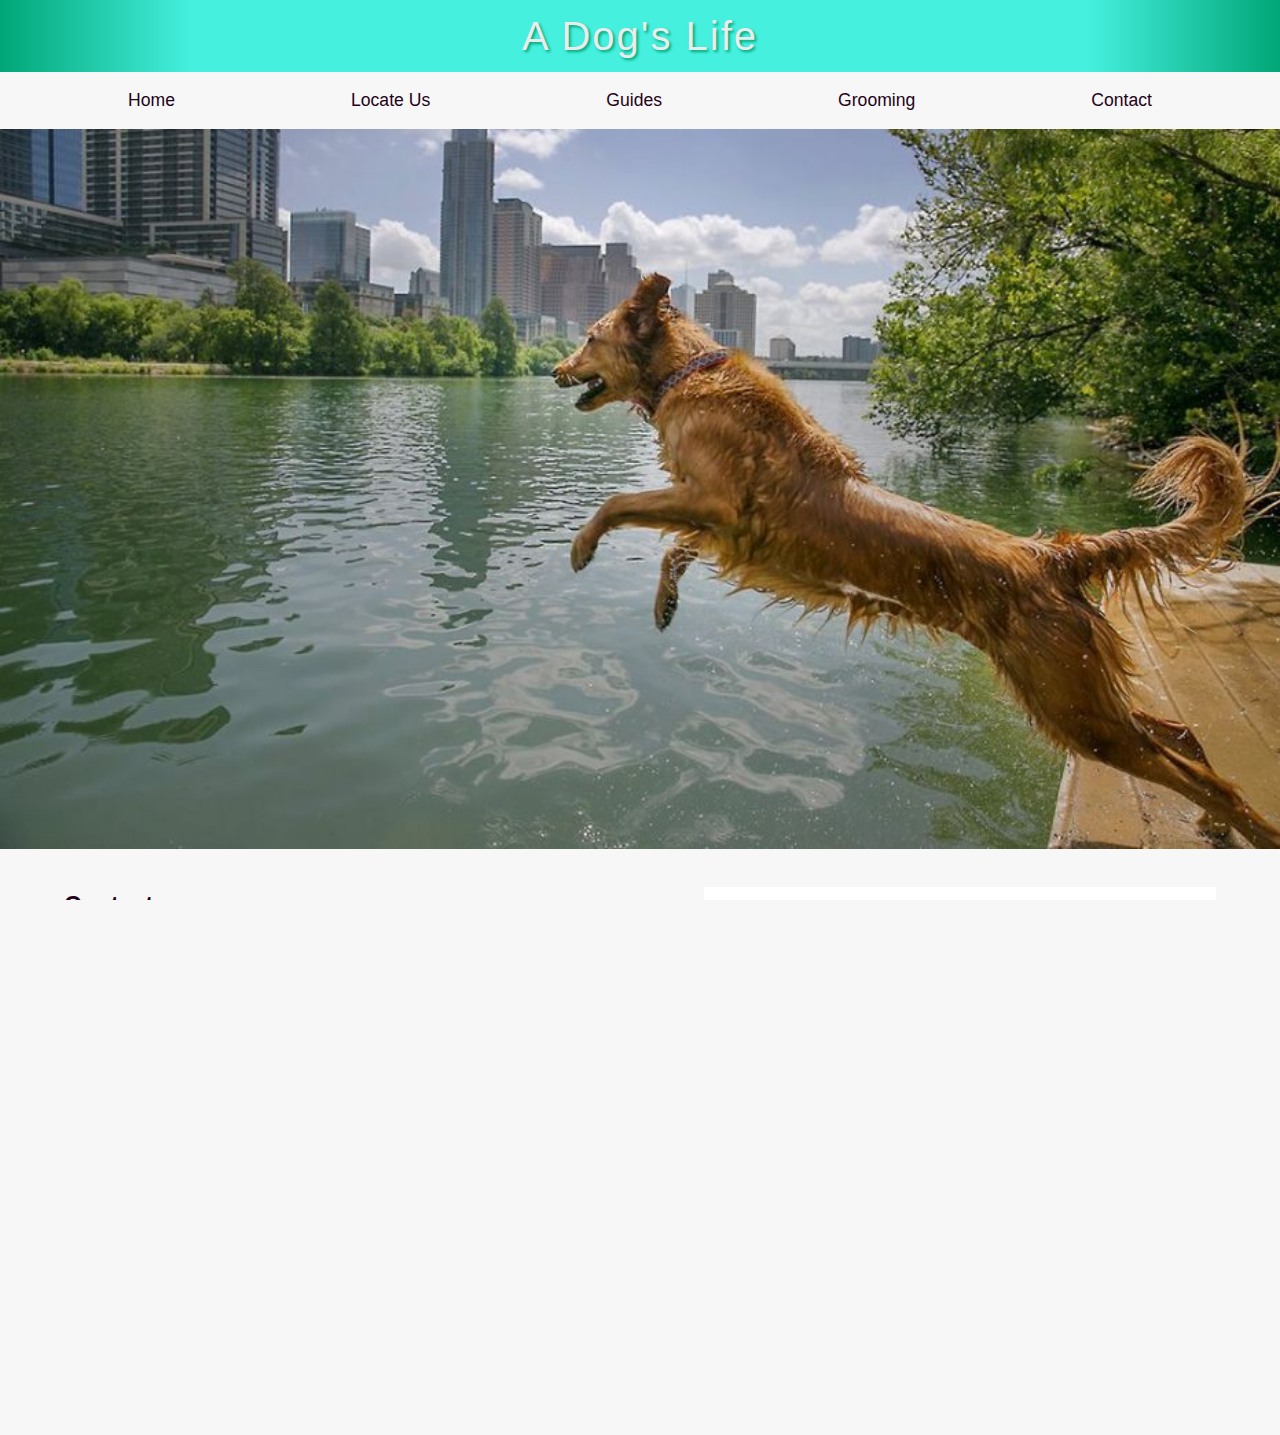
==== contact.html @ f491fe72 "lab 6" ====
<!DOCTYPE html>
<html lang="en">

<head>
    <meta charset="UTF-8">
    <meta name="viewport" content="width=device-width, initial-scale=1.0">
    <meta http-equiv="X-UA-Compatible" content="ie=edge">
    <title>Dog's Life</title>
    <link rel="stylesheet" href="dog.css">
</head>

<body>
    <div id="wrapper">
        <header>
            <div class="banner">
                <h1>A Dog's Life</h1>
            </div>
            <nav id="nav">
                <a href="index.html">Home</a>
                &nbsp;
                <a href="location.html">Locate Us</a>
                &nbsp;
                <a href="guide.html">Guides</a>
                &nbsp;
                <a href="grooming.html">Grooming</a>
                &nbsp;
                <a href="contact.html">Contact</a>
            </nav>
        </header>

        <img src="./images/Hazel-Golden-Retriever-AP.jpg" alt="dogs">
        <br>

        <main id="main">
            <div class="container">
                <img src="./images/phone-number-add-on.png" alt="">
                <h2 class="title">Contact</h2>
                <p>
                    Phone: 123-456-7890
                    <br>
                    Email: doglife@example.com
                </p>
                <br>
                <h2>Subscribe</h2>
                <p>
                    Subsribe to our weekly newsletter to stay updated on promotions and events!
                </p>
                <form action="">
                    <span>Email:</span>
                    <input type="email">
                    <input type="submit" value="Submit" class="submit">
                </form>
            </div>
        </main>

        <footer id="footer">
            <small>
                Copyright &copy; <i>Foster</i>, 2019
            </small>
        </footer>
    </div>
</body>

</html>
---- dog.css ----
html,
body {
    width: 100%;
    height: 100%;
    overflow-x: hidden;
    margin: 0;
    font-family: Verdana, Geneva, Tahoma, sans-serif;
    color: #1f0318;
    background: #f7f7f7;
}

#wrapper {
    display: flex;
    flex-direction: column;
    min-height: 100vh;
}

#nav {
    display: flex;
    justify-content: space-between;
    margin: 2vh 10vw;
}

#nav a {
    text-decoration: none;
    font-size: 1.1em;
    color: #1f0318;
}

#nav a:hover {
    text-decoration: underline;
    color: #00a676;
}

.banner {
    display: flex;
    justify-content: center;
    align-items: center;
    background: linear-gradient(to right,#00a676, #45f0df 15% 85%, #00a676);
    height: 8vh;
    color: #ebebeb;
    font-size: 20px;
    letter-spacing: 2px;
    text-shadow: 2px 2px 3px #00a676;
}

.banner h1 {
    cursor: default;
    font-weight: 200;
    text-transform: capitalize;
}

.banner-image {
    width: 100%;
    height: auto;
    max-height: 50vh;
}

.link-image {
    display: block;
    margin-left: auto;
    margin-right: auto;
    width: 60%;
    height: auto;

}

#main {
    flex-grow: 1;
    width: 90%;
    margin-right: auto;
    margin-left: auto;
    margin-bottom: 2vh;
}

.title {
    line-height: 150%;
}

.container img {
    float: right;
    width: 40vw;
    height: auto;
    padding-left: 2vw;
}

.container p, form {
    position: relative;
    margin-left: 3vh;
    font-size: 1.2em;
    line-height: 1.5em;
}

.box {
    width: 60%;
    display: flex;
    justify-content: center;
    flex-wrap: wrap;
    margin-left: auto;
    margin-right: auto;
}

.submit {
    background: #00a676;
    border: none;
    color: #ebebeb;
    height: 1.5em;
    border-radius: 3px;
}

.submit:hover {
    background: #45f0df;
    color: #1f0318;
    cursor: pointer;
}

#footer {
    flex-shrink: 0;
    margin-left: auto;
    margin-right: auto;
}
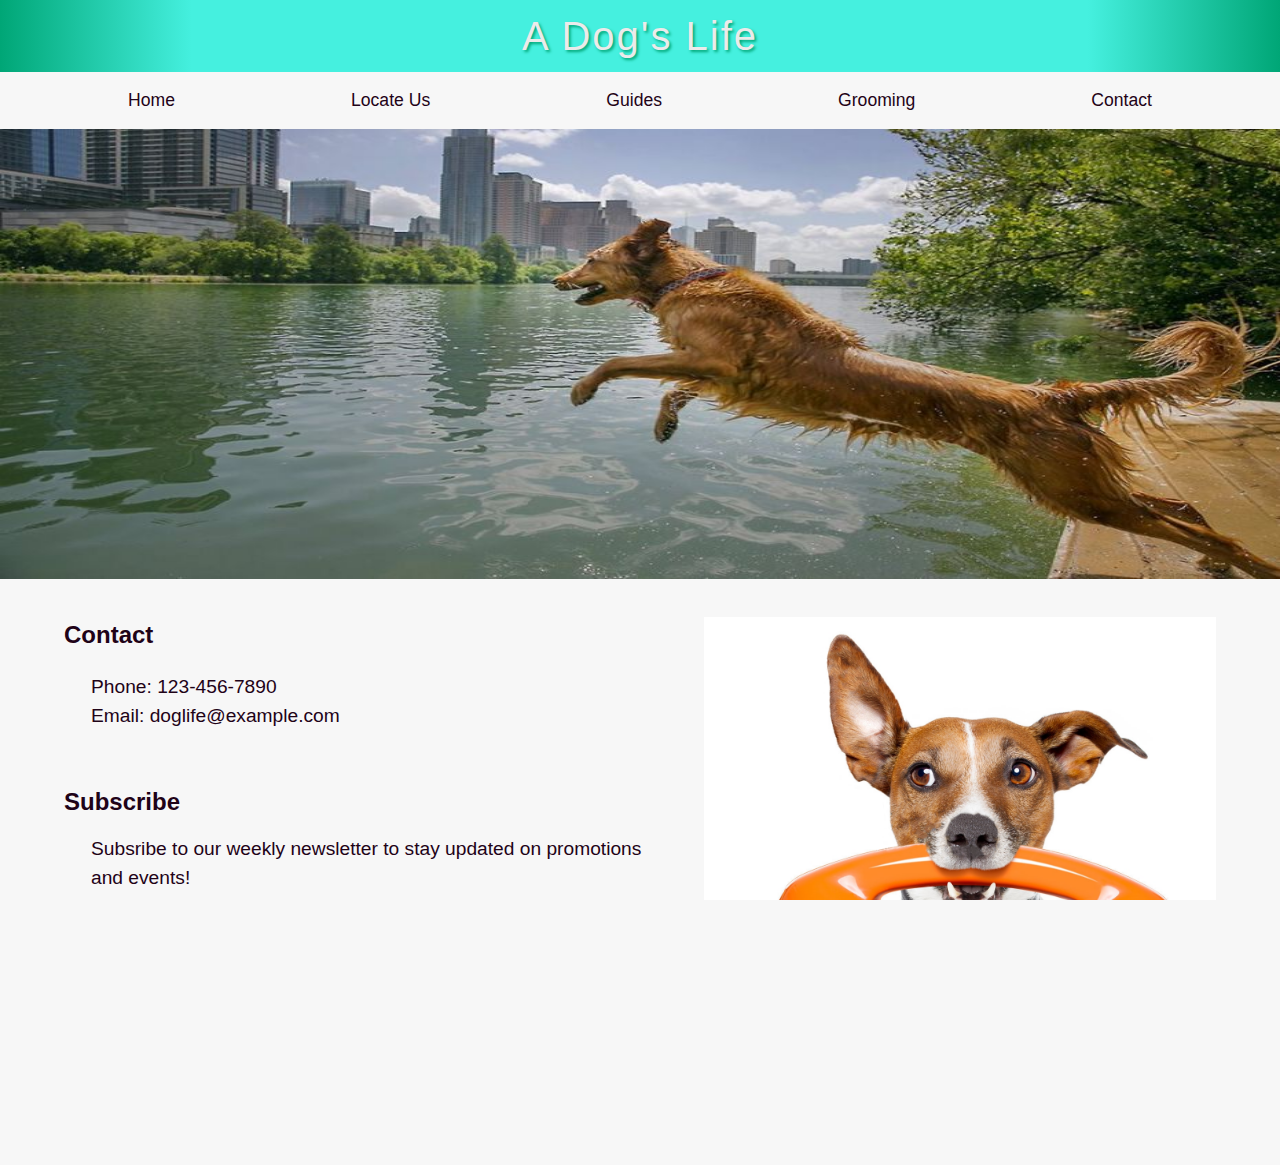
==== commit af9956fb: "improved responsiveness" ====
--- a/contact.html
+++ b/contact.html
@@ -28,7 +28,7 @@
             </nav>
         </header>
 
-        <img src="./images/Hazel-Golden-Retriever-AP.jpg" alt="dogs">
+        <img class="banner-image" src="./images/Hazel-Golden-Retriever-AP.jpg" alt="dogs">
         <br>
 
         <main id="main">
--- a/dog.css
+++ b/dog.css
@@ -120,4 +120,28 @@
     margin-right: auto;
 }
 
+@media screen and (max-width: 768px) {
+    #nav {
+        justify-content: space-between;
+        font-size: 0.8em;
+    }
 
+    .container {
+        display: flex;
+        flex-wrap: wrap;
+        flex-direction: column;
+        align-items: center;
+    }
+
+    .container img {
+        float: none;
+        padding: 0;
+        width: 50vw;
+    }
+
+    .banner-image {
+        max-height: 30vh;
+    }
+}
+
+
